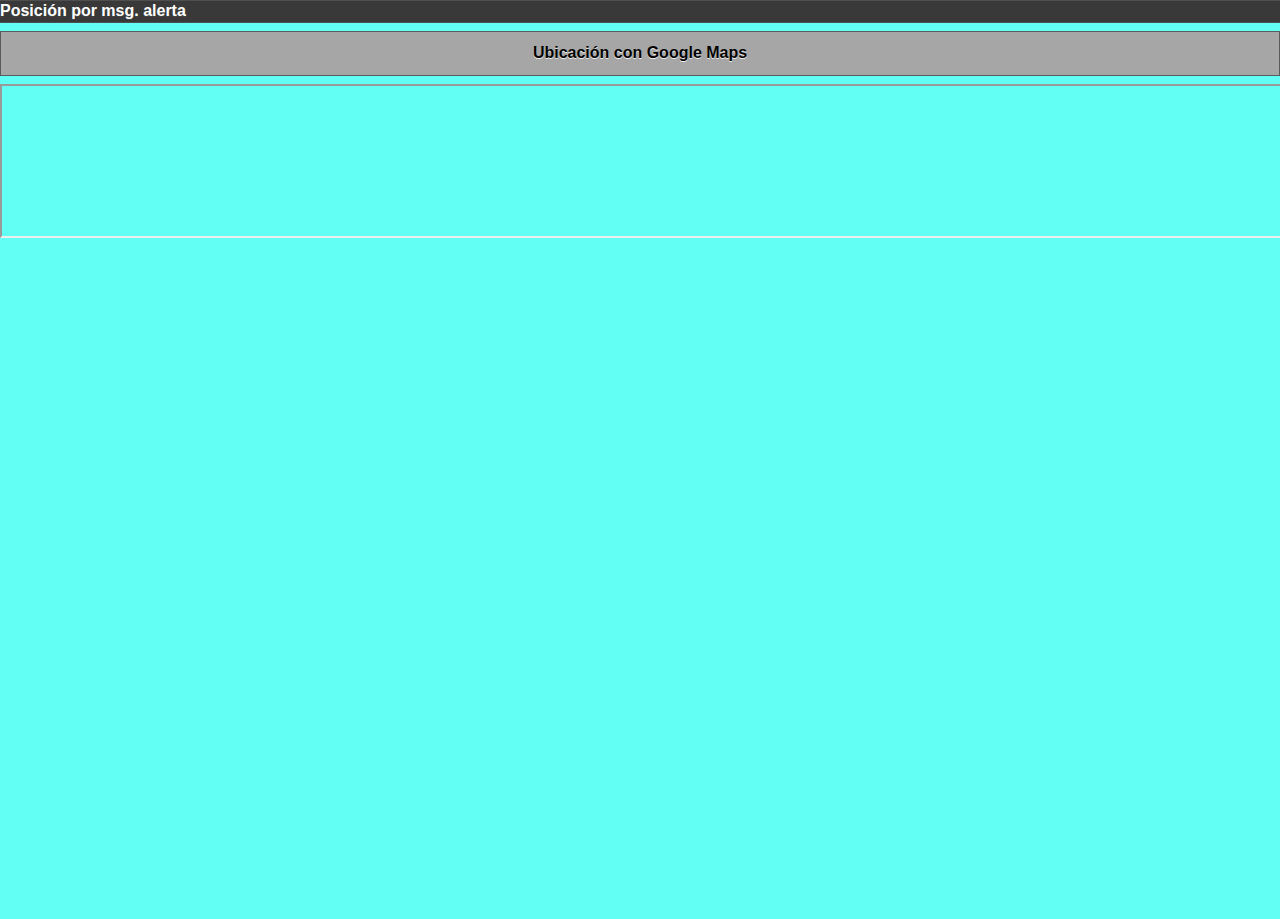
==== index.html @ 5c979bf4 "Initial commit" ====
<!DOCTYPE html>
<html>
<head>
<meta charset="utf-8">
<meta name="viewport" content="width=device-width, initial-scale=1, user-scalable=no"/>

<title>App8 Geolocalización</title>

<!--grupo CSS-->
<link rel="stylesheet" href="css/tema5.min.css"/>
<link rel="stylesheet" href="css/jquery.mobile.icons-1.4.5.min.css"/>
<link rel="stylesheet" href="css/jquery.mobile.structure-1.4.5.min.css"/>

<!--grupo JavaScript-->
<script src="js/jquery-1.11.2.min.js"></script>
<script src="js/jquery.mobile-1.4.5.min.js"></script>
<script src="js/acciones.js"></script>
<script src="phonegap.js" type="text/javascript"></script>
</head>

<body>
<!--principal-->
<div data-role="page" id="Principal">
<div data-role="header" id="posicion">Posición por msg. alerta</div>
<a href="index4.html" target="aqui" class="ui-btn"> Ubicación con Google Maps</a>
<div>
<iframe name="aqui" width="100%" height="100%"> </iframe>
</div>
</div>
<div data-role="footer" align="center" data-theme="a" data-position="fixed">
<h4>Jesús Cruz Bermúdez</h4>
<h5>App8 Google Maps</h5>
<img src="res/android/mdpi.png" width="56" height="46">
</div>
</div>
</body>
</html>
---- css/tema5.min.css ----
/*!
* jQuery Mobile 1.4.5
* Git HEAD hash: 68e55e78b292634d3991c795f06f5e37a512decc <> Date: Fri Oct 31 2014 17:33:30 UTC
* http://jquerymobile.com
*
* Copyright 2010, 2014 jQuery Foundation, Inc. and othercontributors
* Released under the MIT license.
* http://jquery.org/license
*
*/


/* Globals */
/* Font
-----------------------------------------------------------------------------------------------------------*/
html {
	font-size: 100%;
}
body,
input,
select,
textarea,
button,
.ui-btn {
	font-size: 1em;
	line-height: 1.3;
	 font-family: sans-serif /*{global-font-family}*/;
}
legend,
.ui-input-text input,
.ui-input-search input {
	color: inherit;
	text-shadow: inherit;
}
/* Form labels (overrides font-weight bold in bars, and mini font-size) */
.ui-mobile label,
div.ui-controlgroup-label {
	font-weight: normal;
	font-size: 16px;
}
/* Separators
-----------------------------------------------------------------------------------------------------------*/
/* Field contain separator (< 28em) */
.ui-field-contain {
	border-bottom-color: #828282;
	border-bottom-color: rgba(0,0,0,.15);
	border-bottom-width: 1px;
	border-bottom-style: solid;
}
/* Table opt-in classes: strokes between each row, and alternating row stripes */
/* Classes table-stroke and table-stripe are deprecated in 1.4. */
.table-stroke thead th,
.table-stripe thead th,
.table-stripe tbody tr:last-child {
	border-bottom: 1px solid #d6d6d6; /* non-RGBA fallback */
	border-bottom: 1px solid rgba(0,0,0,.1);
}
.table-stroke tbody th,
.table-stroke tbody td {
	border-bottom: 1px solid #e6e6e6; /* non-RGBA fallback  */
	border-bottom: 1px solid rgba(0,0,0,.05);
}
.table-stripe.table-stroke tbody tr:last-child th,
.table-stripe.table-stroke tbody tr:last-child td {
	border-bottom: 0;
}
.table-stripe tbody tr:nth-child(odd) td,
.table-stripe tbody tr:nth-child(odd) th {
	background-color: #eeeeee; /* non-RGBA fallback  */
	background-color: rgba(0,0,0,.04);
}
/* Buttons
-----------------------------------------------------------------------------------------------------------*/
.ui-btn,
label.ui-btn {
	font-weight: bold;
	border-width: 1px;
	border-style: solid;
}
.ui-btn {
	text-decoration: none !important;
}
.ui-btn-active {
	cursor: pointer;
}
/* Corner rounding
-----------------------------------------------------------------------------------------------------------*/
/* Class ui-btn-corner-all deprecated in 1.4 */
.ui-corner-all {
	-webkit-border-radius: .6em /*{global-radii-blocks}*/;
	border-radius: .6em /*{global-radii-blocks}*/;
}
/* Buttons */
.ui-btn-corner-all,
.ui-btn.ui-corner-all,
/* Slider track */
.ui-slider-track.ui-corner-all,
/* Flipswitch */
.ui-flipswitch.ui-corner-all,
/* Count bubble */
.ui-li-count {
	-webkit-border-radius: .3125em /*{global-radii-buttons}*/;
	border-radius: .3125em /*{global-radii-buttons}*/;
}
/* Icon-only buttons */
.ui-btn-icon-notext.ui-btn-corner-all,
.ui-btn-icon-notext.ui-corner-all {
	-webkit-border-radius: 1em;
	border-radius: 1em;
}
/* Radius clip workaround for cleaning up corner trapping */
.ui-btn-corner-all,
.ui-corner-all {
	-webkit-background-clip: padding;
	background-clip: padding-box;
}
/* Popup arrow */
.ui-popup.ui-corner-all > .ui-popup-arrow-guide {
	left: .6em /*{global-radii-blocks}*/;
	right: .6em /*{global-radii-blocks}*/;
	top: .6em /*{global-radii-blocks}*/;
	bottom: .6em /*{global-radii-blocks}*/;
}
/* Shadow
-----------------------------------------------------------------------------------------------------------*/
.ui-shadow {
	-webkit-box-shadow: 0 1px 3px /*{global-box-shadow-size}*/ rgba(0,0,0,.2) /*{global-box-shadow-color}*/;
	-moz-box-shadow: 0 1px 3px /*{global-box-shadow-size}*/ rgba(0,0,0,.2) /*{global-box-shadow-color}*/;
	box-shadow: 0 1px 3px /*{global-box-shadow-size}*/ rgba(0,0,0,.2) /*{global-box-shadow-color}*/;
}
.ui-shadow-inset {
	-webkit-box-shadow: inset 0 1px 3px /*{global-box-shadow-size}*/ rgba(0,0,0,.2) /*{global-box-shadow-color}*/;
	-moz-box-shadow: inset 0 1px 3px /*{global-box-shadow-size}*/ rgba(0,0,0,.2) /*{global-box-shadow-color}*/;
	box-shadow: inset 0 1px 3px /*{global-box-shadow-size}*/ rgba(0,0,0,.2) /*{global-box-shadow-color}*/;
}
.ui-overlay-shadow {
	-webkit-box-shadow: 0 0 12px 		rgba(0,0,0,.6);
	-moz-box-shadow: 0 0 12px 			rgba(0,0,0,.6);
	box-shadow: 0 0 12px 				rgba(0,0,0,.6);
}
/* Icons
-----------------------------------------------------------------------------------------------------------*/
.ui-btn-icon-left:after,
.ui-btn-icon-right:after,
.ui-btn-icon-top:after,
.ui-btn-icon-bottom:after,
.ui-btn-icon-notext:after {
	background-color: #666666 /*{global-icon-color}*/;
	background-color: rgba(0,0,0,.15) /*{global-icon-disc}*/;
	background-position: center center;
	background-repeat: no-repeat;
	-webkit-border-radius: 1em;
	border-radius: 1em;
}
/* Alt icons */
.ui-alt-icon.ui-btn:after,
.ui-alt-icon .ui-btn:after,
html .ui-alt-icon.ui-checkbox-off:after,
html .ui-alt-icon.ui-radio-off:after,
html .ui-alt-icon .ui-checkbox-off:after,
html .ui-alt-icon .ui-radio-off:after {
	background-color: #666666 /*{global-icon-color}*/;
	background-color: rgba(0,0,0,.15) /*{global-icon-disc}*/;
}
/* No disc */
.ui-nodisc-icon.ui-btn:after,
.ui-nodisc-icon .ui-btn:after {
	background-color: transparent;
}
/* Icon shadow */
.ui-shadow-icon.ui-btn:after,
.ui-shadow-icon .ui-btn:after {
	-webkit-box-shadow: 0 1px 0 rgba(255,255,255,.3) /*{global-icon-shadow}*/;
	-moz-box-shadow: 0 1px 0 rgba(255,255,255,.3) /*{global-icon-shadow}*/;
	box-shadow: 0 1px 0 rgba(255,255,255,.3) /*{global-icon-shadow}*/;
}
/* Checkbox and radio */
.ui-btn.ui-checkbox-off:after,
.ui-btn.ui-checkbox-on:after,
.ui-btn.ui-radio-off:after,
.ui-btn.ui-radio-on:after {
	display: block;
	width: 18px;
	height: 18px;
	margin: -9px 2px 0 2px;
}
.ui-checkbox-off:after,
.ui-btn.ui-radio-off:after {
	filter: Alpha(Opacity=30);
	opacity: .3;
}
.ui-btn.ui-checkbox-off:after,
.ui-btn.ui-checkbox-on:after {
	-webkit-border-radius: .1875em;
	border-radius: .1875em;
}
.ui-btn.ui-checkbox-off:after {
	background-color: #666;
	background-color: rgba(0,0,0,.3);
}
.ui-radio .ui-btn.ui-radio-on:after {
	background-image: none;
	background-color: #fff;
	width: 8px;
	height: 8px;
	border-width: 5px;
	border-style: solid; 
}
.ui-alt-icon.ui-btn.ui-radio-on:after,
.ui-alt-icon .ui-btn.ui-radio-on:after {
	background-color: #000;
}
/* Loader */
.ui-icon-loading {
	background: url("images/ajax-loader.gif");
	background-size: 2.875em 2.875em;
}.ui-bar-a,.ui-page-theme-a .ui-bar-inherit,html .ui-bar-a .ui-bar-inherit,html .ui-body-a .ui-bar-inherit,html body .ui-group-theme-a .ui-bar-inherit{background-color:#393939 ;border-color:#4f4f4f ;color:#ffffff ;text-shadow:0  1px  0  #444444 ;font-weight:bold;}.ui-bar-a{border-width:1px;border-style:solid;}.ui-overlay-a,.ui-page-theme-a,.ui-page-theme-a .ui-panel-wrapper{background-color:#62fff5 ;border-color:#62fff5 ;color:#000000 ;text-shadow:0  1px  0  #eeeeee ;}.ui-body-a,.ui-page-theme-a .ui-body-inherit,html .ui-bar-a .ui-body-inherit,html .ui-body-a .ui-body-inherit,html body .ui-group-theme-a .ui-body-inherit,html .ui-panel-page-container-a{background-color:#00ace5 ;border-color:#005e7d ;color:#ffffff ;text-shadow:0  1px  0  #444444 ;}.ui-body-a{border-width:1px;border-style:solid;}.ui-page-theme-a a,html .ui-bar-a a,html .ui-body-a a,html body .ui-group-theme-a a{color:#3388cc ;font-weight:bold;}.ui-page-theme-a a:visited,html .ui-bar-a a:visited,html .ui-body-a a:visited,html body .ui-group-theme-a a:visited{   color:#3388cc ;}.ui-page-theme-a a:hover,html .ui-bar-a a:hover,html .ui-body-a a:hover,html body .ui-group-theme-a a:hover{color:#005599 ;}.ui-page-theme-a a:active,html .ui-bar-a a:active,html .ui-body-a a:active,html body .ui-group-theme-a a:active{color:#005599 ;}.ui-page-theme-a .ui-btn,html .ui-bar-a .ui-btn,html .ui-body-a .ui-btn,html body .ui-group-theme-a .ui-btn,html head + body .ui-btn.ui-btn-a,.ui-page-theme-a .ui-btn:visited,html .ui-bar-a .ui-btn:visited,html .ui-body-a .ui-btn:visited,html body .ui-group-theme-a .ui-btn:visited,html head + body .ui-btn.ui-btn-a:visited{background-color:#a6a6a6 ;border-color:#5b5b5b ;color:#000000 ;text-shadow:0  1px  0  #eeeeee ;}.ui-page-theme-a .ui-btn:hover,html .ui-bar-a .ui-btn:hover,html .ui-body-a .ui-btn:hover,html body .ui-group-theme-a .ui-btn:hover,html head + body .ui-btn.ui-btn-a:hover{background-color:#bebebe ;border-color:#686868 ;color:#000000 ;text-shadow:0  1px  0  #eeeeee ;}.ui-page-theme-a .ui-btn:active,html .ui-bar-a .ui-btn:active,html .ui-body-a .ui-btn:active,html body .ui-group-theme-a .ui-btn:active,html head + body .ui-btn.ui-btn-a:active{background-color:#bebebe ;border-color:#686868 ;color:#000000 ;text-shadow:0  1px  0  #eeeeee ;}.ui-page-theme-a .ui-btn.ui-btn-active,html .ui-bar-a .ui-btn.ui-btn-active,html .ui-body-a .ui-btn.ui-btn-active,html body .ui-group-theme-a .ui-btn.ui-btn-active,html head + body .ui-btn.ui-btn-a.ui-btn-active,.ui-page-theme-a .ui-checkbox-on:after,html .ui-bar-a .ui-checkbox-on:after,html .ui-body-a .ui-checkbox-on:after,html body .ui-group-theme-a .ui-checkbox-on:after,.ui-btn.ui-checkbox-on.ui-btn-a:after,.ui-page-theme-a .ui-flipswitch-active,html .ui-bar-a .ui-flipswitch-active,html .ui-body-a .ui-flipswitch-active,html body .ui-group-theme-a .ui-flipswitch-active,html body .ui-flipswitch.ui-bar-a.ui-flipswitch-active,.ui-page-theme-a .ui-slider-track .ui-btn-active,html .ui-bar-a .ui-slider-track .ui-btn-active,html .ui-body-a .ui-slider-track .ui-btn-active,html body .ui-group-theme-a .ui-slider-track .ui-btn-active,html body div.ui-slider-track.ui-body-a .ui-btn-active{background-color:#3388cc ;border-color:#3388cc ;color:#ffffff ;text-shadow:0  1px  0  #005599 ;}.ui-page-theme-a .ui-radio-on:after,html .ui-bar-a .ui-radio-on:after,html .ui-body-a .ui-radio-on:after,html body .ui-group-theme-a .ui-radio-on:after,.ui-btn.ui-radio-on.ui-btn-a:after{border-color:#3388cc ;}.ui-page-theme-a .ui-btn:focus,html .ui-bar-a .ui-btn:focus,html .ui-body-a .ui-btn:focus,html body .ui-group-theme-a .ui-btn:focus,html head + body .ui-btn.ui-btn-a:focus,.ui-page-theme-a .ui-focus,html .ui-bar-a .ui-focus,html .ui-body-a .ui-focus,html body .ui-group-theme-a .ui-focus,html head + body .ui-btn-a.ui-focus,html head + body .ui-body-a.ui-focus{-webkit-box-shadow:0 0 12px #3388cc ;-moz-box-shadow:0 0 12px #3388cc ;box-shadow:0 0 12px #3388cc ;}.ui-bar-b,.ui-page-theme-b .ui-bar-inherit,html .ui-bar-b .ui-bar-inherit,html .ui-body-b .ui-bar-inherit,html body .ui-group-theme-b .ui-bar-inherit{background-color:#e9e9e9 ;border-color:#dddddd ;color:#333333 ;text-shadow:0  1px  0  #eeeeee ;font-weight:bold;}.ui-bar-b{border-width:1px;border-style:solid;}.ui-overlay-b,.ui-page-theme-b,.ui-page-theme-b .ui-panel-wrapper{background-color:#f9f9f9 ;border-color:#bbbbbb ;color:#333333 ;text-shadow:0  1px  0  #f3f3f3 ;}.ui-body-b,.ui-page-theme-b .ui-body-inherit,html .ui-bar-b .ui-body-inherit,html .ui-body-b .ui-body-inherit,html body .ui-group-theme-b .ui-body-inherit,html .ui-panel-page-container-b{background-color:#ffffff ;border-color:#dddddd ;color:#333333 ;text-shadow:0  1px  0  #f3f3f3 ;}.ui-body-b{border-width:1px;border-style:solid;}.ui-page-theme-b a,html .ui-bar-b a,html .ui-body-b a,html body .ui-group-theme-b a{color:#3388cc ;font-weight:bold;}.ui-page-theme-b a:visited,html .ui-bar-b a:visited,html .ui-body-b a:visited,html body .ui-group-theme-b a:visited{   color:#3388cc ;}.ui-page-theme-b a:hover,html .ui-bar-b a:hover,html .ui-body-b a:hover,html body .ui-group-theme-b a:hover{color:#005599 ;}.ui-page-theme-b a:active,html .ui-bar-b a:active,html .ui-body-b a:active,html body .ui-group-theme-b a:active{color:#005599 ;}.ui-page-theme-b .ui-btn,html .ui-bar-b .ui-btn,html .ui-body-b .ui-btn,html body .ui-group-theme-b .ui-btn,html head + body .ui-btn.ui-btn-b,.ui-page-theme-b .ui-btn:visited,html .ui-bar-b .ui-btn:visited,html .ui-body-b .ui-btn:visited,html body .ui-group-theme-b .ui-btn:visited,html head + body .ui-btn.ui-btn-b:visited{background-color:#f6f6f6 ;border-color:#dddddd ;color:#333333 ;text-shadow:0  1px  0  #f3f3f3 ;}.ui-page-theme-b .ui-btn:hover,html .ui-bar-b .ui-btn:hover,html .ui-body-b .ui-btn:hover,html body .ui-group-theme-b .ui-btn:hover,html head + body .ui-btn.ui-btn-b:hover{background-color:#ededed ;border-color:#dddddd ;color:#333333 ;text-shadow:0  1px  0  #f3f3f3 ;}.ui-page-theme-b .ui-btn:active,html .ui-bar-b .ui-btn:active,html .ui-body-b .ui-btn:active,html body .ui-group-theme-b .ui-btn:active,html head + body .ui-btn.ui-btn-b:active{background-color:#e8e8e8 ;border-color:#dddddd ;color:#333333 ;text-shadow:0  1px  0  #f3f3f3 ;}.ui-page-theme-b .ui-btn.ui-btn-active,html .ui-bar-b .ui-btn.ui-btn-active,html .ui-body-b .ui-btn.ui-btn-active,html body .ui-group-theme-b .ui-btn.ui-btn-active,html head + body .ui-btn.ui-btn-b.ui-btn-active,.ui-page-theme-b .ui-checkbox-on:after,html .ui-bar-b .ui-checkbox-on:after,html .ui-body-b .ui-checkbox-on:after,html body .ui-group-theme-b .ui-checkbox-on:after,.ui-btn.ui-checkbox-on.ui-btn-b:after,.ui-page-theme-b .ui-flipswitch-active,html .ui-bar-b .ui-flipswitch-active,html .ui-body-b .ui-flipswitch-active,html body .ui-group-theme-b .ui-flipswitch-active,html body .ui-flipswitch.ui-bar-b.ui-flipswitch-active,.ui-page-theme-b .ui-slider-track .ui-btn-active,html .ui-bar-b .ui-slider-track .ui-btn-active,html .ui-body-b .ui-slider-track .ui-btn-active,html body .ui-group-theme-b .ui-slider-track .ui-btn-active,html body div.ui-slider-track.ui-body-b .ui-btn-active{background-color:#3388cc ;border-color:#3388cc ;color:#ffffff ;text-shadow:0  1px  0  #005599 ;}.ui-page-theme-b .ui-radio-on:after,html .ui-bar-b .ui-radio-on:after,html .ui-body-b .ui-radio-on:after,html body .ui-group-theme-b .ui-radio-on:after,.ui-btn.ui-radio-on.ui-btn-b:after{border-color:#3388cc ;}.ui-page-theme-b .ui-btn:focus,html .ui-bar-b .ui-btn:focus,html .ui-body-b .ui-btn:focus,html body .ui-group-theme-b .ui-btn:focus,html head + body .ui-btn.ui-btn-b:focus,.ui-page-theme-b .ui-focus,html .ui-bar-b .ui-focus,html .ui-body-b .ui-focus,html body .ui-group-theme-b .ui-focus,html head + body .ui-btn-b.ui-focus,html head + body .ui-body-b.ui-focus{-webkit-box-shadow:0 0 12px #3388cc ;-moz-box-shadow:0 0 12px #3388cc ;box-shadow:0 0 12px #3388cc ;}.ui-bar-c,.ui-page-theme-c .ui-bar-inherit,html .ui-bar-c .ui-bar-inherit,html .ui-body-c .ui-bar-inherit,html body .ui-group-theme-c .ui-bar-inherit{background-color:#e9e9e9 ;border-color:#dddddd ;color:#333333 ;text-shadow:0  1px  0  #eeeeee ;font-weight:bold;}.ui-bar-c{border-width:1px;border-style:solid;}.ui-overlay-c,.ui-page-theme-c,.ui-page-theme-c .ui-panel-wrapper{background-color:#f9f9f9 ;border-color:#bbbbbb ;color:#333333 ;text-shadow:0  1px  0  #f3f3f3 ;}.ui-body-c,.ui-page-theme-c .ui-body-inherit,html .ui-bar-c .ui-body-inherit,html .ui-body-c .ui-body-inherit,html body .ui-group-theme-c .ui-body-inherit,html .ui-panel-page-container-c{background-color:#ffffff ;border-color:#dddddd ;color:#333333 ;text-shadow:0  1px  0  #f3f3f3 ;}.ui-body-c{border-width:1px;border-style:solid;}.ui-page-theme-c a,html .ui-bar-c a,html .ui-body-c a,html body .ui-group-theme-c a{color:#3388cc ;font-weight:bold;}.ui-page-theme-c a:visited,html .ui-bar-c a:visited,html .ui-body-c a:visited,html body .ui-group-theme-c a:visited{   color:#3388cc ;}.ui-page-theme-c a:hover,html .ui-bar-c a:hover,html .ui-body-c a:hover,html body .ui-group-theme-c a:hover{color:#005599 ;}.ui-page-theme-c a:active,html .ui-bar-c a:active,html .ui-body-c a:active,html body .ui-group-theme-c a:active{color:#005599 ;}.ui-page-theme-c .ui-btn,html .ui-bar-c .ui-btn,html .ui-body-c .ui-btn,html body .ui-group-theme-c .ui-btn,html head + body .ui-btn.ui-btn-c,.ui-page-theme-c .ui-btn:visited,html .ui-bar-c .ui-btn:visited,html .ui-body-c .ui-btn:visited,html body .ui-group-theme-c .ui-btn:visited,html head + body .ui-btn.ui-btn-c:visited{background-color:#f6f6f6 ;border-color:#dddddd ;color:#333333 ;text-shadow:0  1px  0  #f3f3f3 ;}.ui-page-theme-c .ui-btn:hover,html .ui-bar-c .ui-btn:hover,html .ui-body-c .ui-btn:hover,html body .ui-group-theme-c .ui-btn:hover,html head + body .ui-btn.ui-btn-c:hover{background-color:#ededed ;border-color:#dddddd ;color:#333333 ;text-shadow:0  1px  0  #f3f3f3 ;}.ui-page-theme-c .ui-btn:active,html .ui-bar-c .ui-btn:active,html .ui-body-c .ui-btn:active,html body .ui-group-theme-c .ui-btn:active,html head + body .ui-btn.ui-btn-c:active{background-color:#e8e8e8 ;border-color:#dddddd ;color:#333333 ;text-shadow:0  1px  0  #f3f3f3 ;}.ui-page-theme-c .ui-btn.ui-btn-active,html .ui-bar-c .ui-btn.ui-btn-active,html .ui-body-c .ui-btn.ui-btn-active,html body .ui-group-theme-c .ui-btn.ui-btn-active,html head + body .ui-btn.ui-btn-c.ui-btn-active,.ui-page-theme-c .ui-checkbox-on:after,html .ui-bar-c .ui-checkbox-on:after,html .ui-body-c .ui-checkbox-on:after,html body .ui-group-theme-c .ui-checkbox-on:after,.ui-btn.ui-checkbox-on.ui-btn-c:after,.ui-page-theme-c .ui-flipswitch-active,html .ui-bar-c .ui-flipswitch-active,html .ui-body-c .ui-flipswitch-active,html body .ui-group-theme-c .ui-flipswitch-active,html body .ui-flipswitch.ui-bar-c.ui-flipswitch-active,.ui-page-theme-c .ui-slider-track .ui-btn-active,html .ui-bar-c .ui-slider-track .ui-btn-active,html .ui-body-c .ui-slider-track .ui-btn-active,html body .ui-group-theme-c .ui-slider-track .ui-btn-active,html body div.ui-slider-track.ui-body-c .ui-btn-active{background-color:#3388cc ;border-color:#3388cc ;color:#ffffff ;text-shadow:0  1px  0  #005599 ;}.ui-page-theme-c .ui-radio-on:after,html .ui-bar-c .ui-radio-on:after,html .ui-body-c .ui-radio-on:after,html body .ui-group-theme-c .ui-radio-on:after,.ui-btn.ui-radio-on.ui-btn-c:after{border-color:#3388cc ;}.ui-page-theme-c .ui-btn:focus,html .ui-bar-c .ui-btn:focus,html .ui-body-c .ui-btn:focus,html body .ui-group-theme-c .ui-btn:focus,html head + body .ui-btn.ui-btn-c:focus,.ui-page-theme-c .ui-focus,html .ui-bar-c .ui-focus,html .ui-body-c .ui-focus,html body .ui-group-theme-c .ui-focus,html head + body .ui-btn-c.ui-focus,html head + body .ui-body-c.ui-focus{-webkit-box-shadow:0 0 12px #3388cc ;-moz-box-shadow:0 0 12px #3388cc ;box-shadow:0 0 12px #3388cc ;}.ui-disabled,.ui-state-disabled,button[disabled],.ui-select .ui-btn.ui-state-disabled{filter:Alpha(Opacity=30);opacity:.3;cursor:default !important;pointer-events:none;}.ui-btn:focus,.ui-btn.ui-focus{outline:0;}.ui-noboxshadow .ui-shadow,.ui-noboxshadow .ui-shadow-inset,.ui-noboxshadow .ui-overlay-shadow,.ui-noboxshadow .ui-shadow-icon.ui-btn:after,.ui-noboxshadow .ui-shadow-icon .ui-btn:after,.ui-noboxshadow .ui-focus,.ui-noboxshadow .ui-btn:focus,.ui-noboxshadow  input:focus,.ui-noboxshadow .ui-panel{-webkit-box-shadow:none !important;-moz-box-shadow:none !important;box-shadow:none !important;}.ui-noboxshadow .ui-btn:focus,.ui-noboxshadow .ui-focus{outline-width:1px;outline-style:auto;}
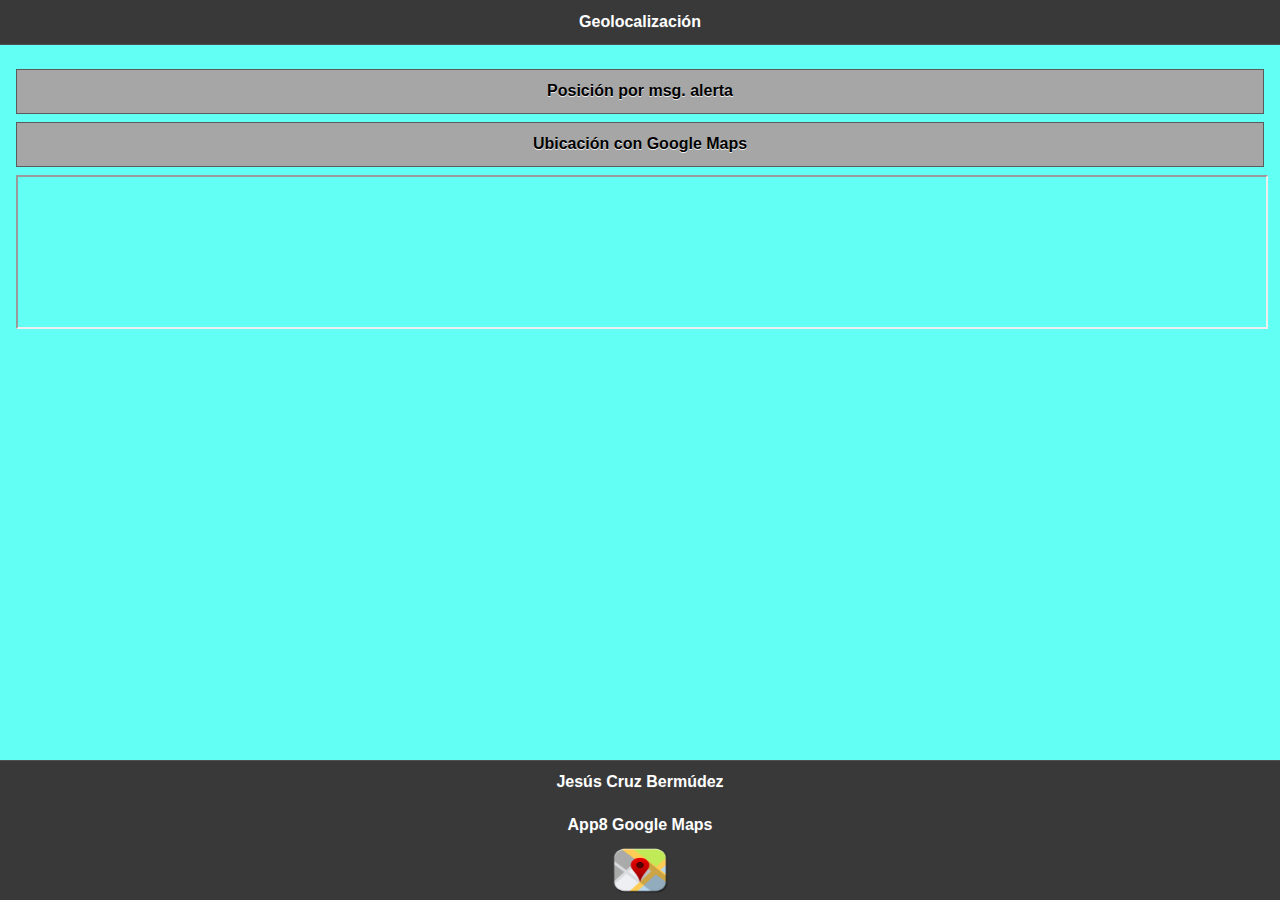
==== commit 22ed6c08: "2" ====
--- a/index.html
+++ b/index.html
@@ -21,7 +21,12 @@
 <body>
 <!--principal-->
 <div data-role="page" id="Principal">
-<div data-role="header" id="posicion">Posición por msg. alerta</div>
+<div data-role="header" data-position="fixed" data-tap-toggle="false">
+<h1>Geolocalización</h1>
+</div>
+
+<div data-role="main" class="ui-content">
+<div class="ui-btn" id="posicion">Posición por msg. alerta</div>
 <a href="index4.html" target="aqui" class="ui-btn"> Ubicación con Google Maps</a>
 <div>
 <iframe name="aqui" width="100%" height="100%"> </iframe>
